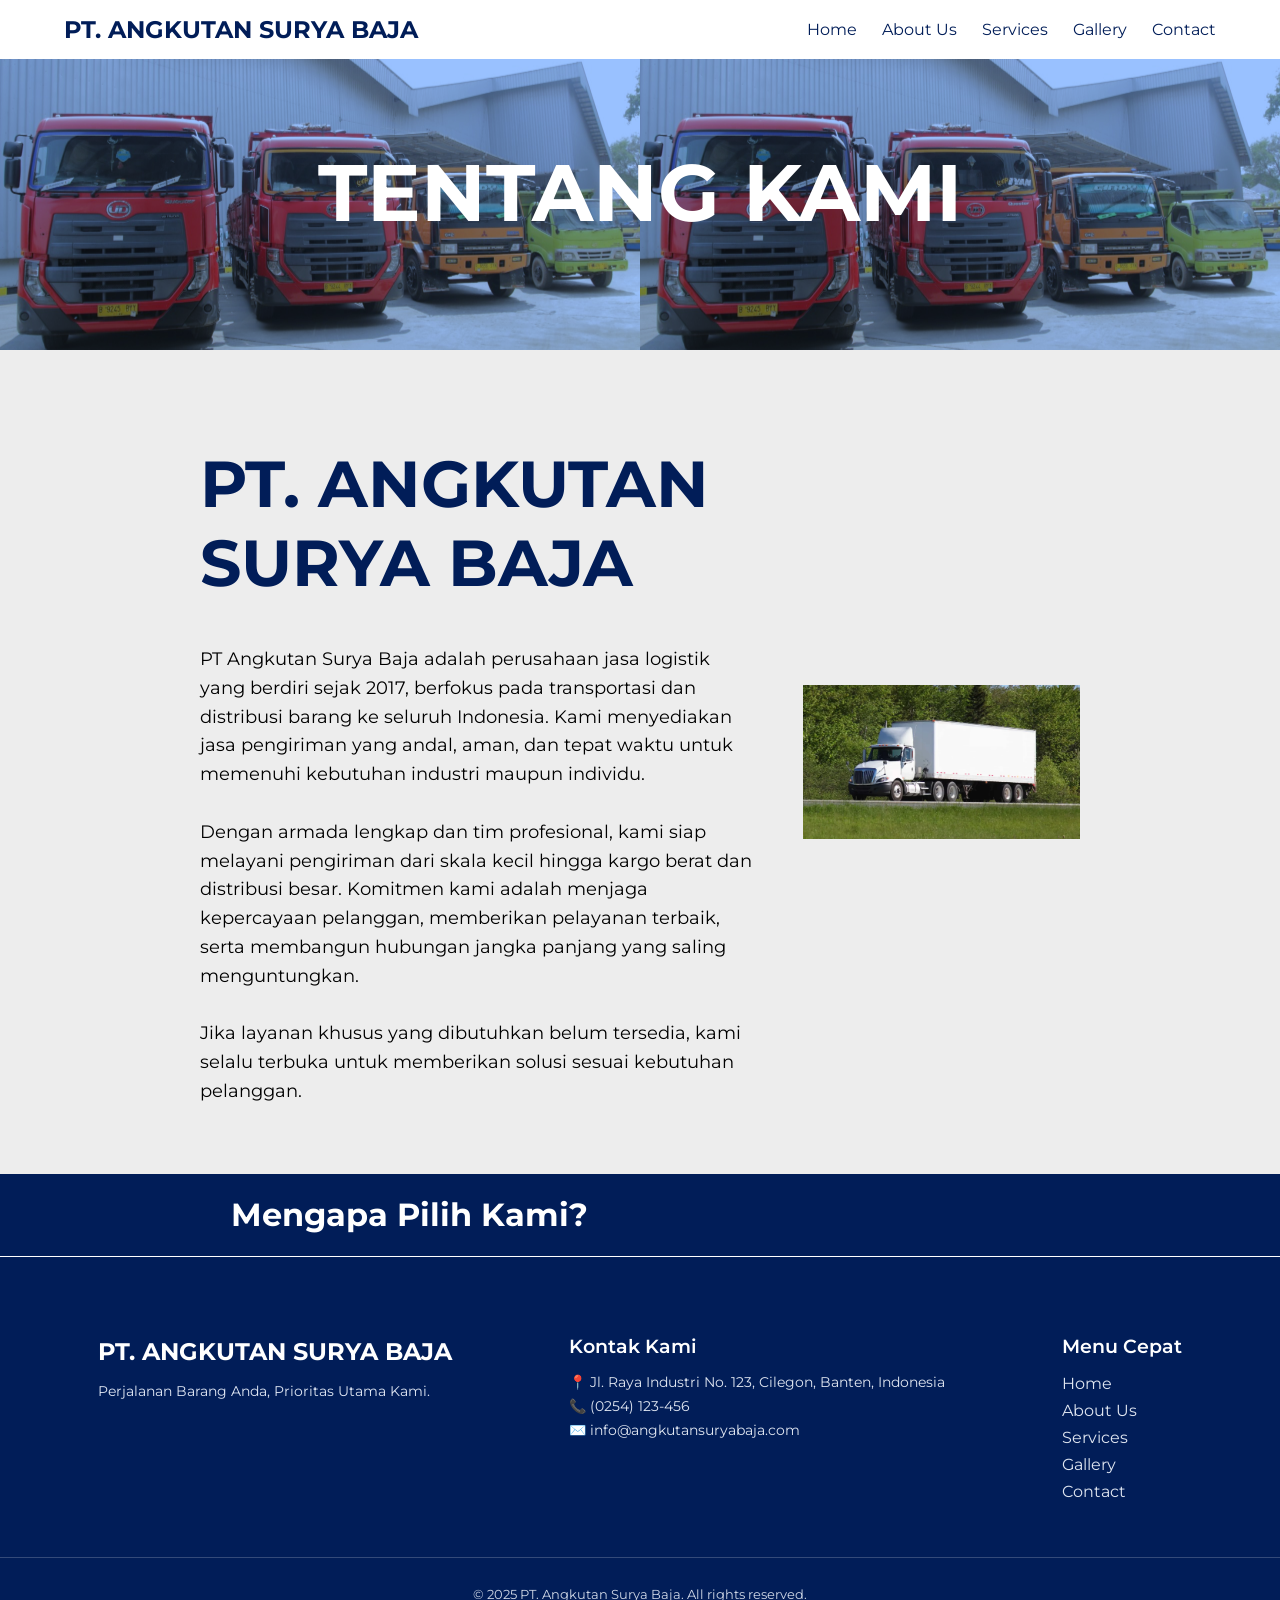
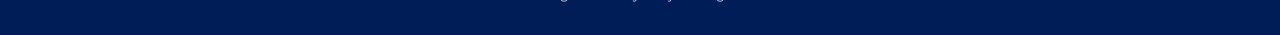
==== about.html @ 3ecd97f5 "created all files" ====
<!DOCTYPE html>
<html lang="en">
<head>
  <meta charset="UTF-8" />
  <meta name="viewport" content="width=device-width, initial-scale=1.0" />
  <title>Angkutan Surya Baja</title>

  <link href="https://fonts.googleapis.com/css2?family=Montserrat:wght@400;500;700&display=swap" rel="stylesheet">

  <link rel="stylesheet" href="style.css">
</head>

<body>
  <nav class="navbar" id="navbar">
    <a href="#" class="logo">PT. ANGKUTAN SURYA BAJA</a>
    <ul>
      <li><a href="index.html">Home</a></li>
      <li><a href="#about.html">About Us</a></li>
      <li><a href="services.html">Services</a></li>
      <li><a href="gallery.html">Gallery</a></li>
      <li><a href="#contact">Contact</a></li>
    </ul>
  </nav>

  <div class="small-banner">
    <div class="banner">
        <img src="assets/asb-trucks-1.jpg" alt="Banner">
    </div>
    <div class="banner">
        <img src="assets/asb-trucks-1.jpg" alt="Banner">
    </div>
  </div>

  <div class="banner-heading">
    <h1>TENTANG KAMI</h1>
  </div>

  <div class="company-info">
    <div id="info-text">
        <h1 class="blue">PT. ANGKUTAN <br>SURYA BAJA</h1>
        <p>
            PT Angkutan Surya Baja adalah perusahaan jasa logistik yang berdiri sejak 2017, 
            berfokus pada transportasi dan distribusi barang ke seluruh Indonesia. Kami menyediakan 
            jasa pengiriman yang andal, aman, dan tepat waktu untuk memenuhi kebutuhan industri maupun 
            individu.
            <br><br>
    
            Dengan armada lengkap dan tim profesional, kami siap melayani pengiriman dari skala kecil 
            hingga kargo berat dan distribusi besar. Komitmen kami adalah menjaga kepercayaan pelanggan, 
            memberikan pelayanan terbaik, serta membangun hubungan jangka panjang yang saling menguntungkan.
            <br><br>
    
            Jika layanan khusus yang dibutuhkan belum tersedia, kami selalu terbuka untuk memberikan solusi 
            sesuai kebutuhan pelanggan.
        </p>
    </div>
    <div id="info-image">
        <img src="assets/info-image.webp" alt="Truck">
    </div>
  </div>

  <div class="whychooseus">
    <div class="why-heading">
        <h1>Mengapa Pilih Kami?</h1>
    </div>
    <div class="why-body"></div>
  </div>
  
  
  <footer class="footer">
    <div class="footer-container">
      <div class="footer-company">
        <h2>PT. ANGKUTAN SURYA BAJA</h2>
        <p>Perjalanan Barang Anda, Prioritas Utama Kami.</p>
      </div>

      <div class="footer-info">
        <h3>Kontak Kami</h3>
        <p>📍 Jl. Raya Industri No. 123, Cilegon, Banten, Indonesia</p>
        <p>📞 (0254) 123-456</p>
        <p>✉️ info@angkutansuryabaja.com</p>
      </div>

      <div class="footer-links">
        <h3>Menu Cepat</h3>
        <ul>
          <li><a href="index.html">Home</a></li>
          <li><a href="about.html">About Us</a></li>
          <li><a href="services.html">Services</a></li>
          <li><a href="gallery.html">Gallery</a></li>
          <li><a href="contact.html">Contact</a></li>
        </ul>
      </div>
    </div>

    <div class="footer-bottom">
      <p>© 2025 PT. Angkutan Surya Baja. All rights reserved.</p>
    </div>
  </footer>


  <script src="script.js"></script>
</body>
---- style.css ----
body {
  margin: 0;
  font-family: 'Montserrat', sans-serif;
  background-color: #ededed;
}

h1 {
  color: #3d3d3d;
}

/* === Navbar Styles === */
/* === Navbar Container (Improved) === */
.navbar {
  position: fixed;
  top: 0;
  left: 0;
  width: 100%;
  display: flex;
  justify-content: space-between;
  align-items: center;
  background-color: white;
  padding: 15px 5%; /* changed from 40px to % for flexibility */
  color: #011d58;
  box-sizing: border-box; /* ensures padding doesn’t overflow width */
  transition: top 0.4s ease;
  z-index: 1000;
}


.navbar .logo {
  font-size: 1.5em;
  font-weight: bold;
  color: #011d58;
  text-decoration: none;
}

.navbar ul {
  list-style: none;
  margin: 0;
  padding: 0;
  display: flex;
  gap: 25px;
}

.navbar ul li a {
  color: #011d58;
  text-decoration: none;
  font-size: 1em;
  transition: color 0.3s ease;
}

.navbar ul li a:hover {
  color: orange;
}

.banner {
  width: 100%;
  overflow: hidden;
  position: relative;
}

.banner img {
  width: 100%;
  height: auto;
  position: absolute;
  top: 50%;              /* start from the middle */
  left: 0;
  transform: translateY(-50%); /* shift image upward by half its height */
}

.banner::after {
  content: "";
  position: absolute;
  top: 0;
  left: 0;
  width: 100%;
  height: 100%;
  background: rgba(0, 100, 255, 0.4); /* transparent blue overlay */
  mix-blend-mode: multiply; /* blends the color nicely */
}

.banner-section {
  position: absolute;
  top: 27vw;
  left: 5vw;
  color: white;
}

.banner-section h1 {
  color: white;
  font-size: 2.5vw;
  margin: 0;
}

.banner-section p {
  font-size: 5vw;
  margin-top: 1vw;
  margin-bottom: 2vw;
}

.big-banner {
  height: 55vw;
}

.small-banner {
  display: flex;
  justify-content: space-evenly;
  height: 350px;
}

.banner-heading {
  position: absolute;
  text-align: center;
  width: 100%;
  top: 90px;
}

.banner-heading h1 {
  color: white;
  font-size: 80px;
}

.blue {
  color: #011d58;
}

.learn-more-link {
  display: inline-block;
  color: white;
  text-decoration: none;
  font-weight: 600;
  font-size: 1.5vw;
  padding: 12px 24px;
  border-radius: 50px;
  transition: all 0.3s ease;
  position: relative;
  overflow: hidden;
  z-index: 1;
  background-color: #022c85;
}

/* Hover Effects */
.learn-more-link:hover {
  color: #022c85;
  transform: translateY(-3px);
  box-shadow: 0 7px 15px rgba(203, 58, 57, 0.3);
}

.learn-more-link::before {
  content: '';
  position: absolute;
  top: 0;
  left: 0;
  width: 0%;
  height: 100%;
  background-color: white;
  transition: all 0.3s ease;
  z-index: -1;
}

.learn-more-link:hover::before {
  width: 100%;
}

/* Arrow Animation */
.learn-more-link::after {
  content: '→';
  margin-left: 8px;
  transition: transform 0.3s ease;
  display: inline-block;
}

.learn-more-link:hover::after {
  transform: translateX(5px);
}

.layanan-heading {
  text-align: center;
}

.layanan-heading h1 {
  font-size: 4vw;
  font-weight: 500;
}

.layanan-heading p {
  font-size: 1.5vw;
}

.dotted-line {
  border: none;
  border-top: 5px dotted #011d58;  /* your navy color */
  width: 85%;                    /* 👈 set desired length */
  margin: 4vw auto;               /* centers it horizontally */
  margin-bottom: 0;
  position: relative;
  z-index: 2;
}

.layanan-flex {
  position: relative;
  display: flex;
  justify-content: space-evenly;
  padding: 0 7vw;
  z-index: 1;
}

.service-card {
  position: relative;
  background-color: white;
  width: 17vw;
  height: 17vw;
  text-align: center;
  border-radius: 4px;
  box-shadow: 10px 10px 0 #011d58;
  margin: 0.5vw auto;
  padding-top: 30px;
  transform-origin: top center;
}

.service-card .circle {
  position: absolute;
  top: -2vw;
  left: 50%;
  transform: translateX(-50%);
  width: 2.5vw;
  height: 2.5vw;
  border: 0.2vw solid #011d58;
  border-radius: 50%;
  background-color: transparent;
}

.weight-icon {
  width: 8vw;
}

.truck-icon {
  width: 12vw;
  margin-top: -1vw;
}

.locations-icon {
  width: 10vw;
  margin-top: -1vw;
}

.safety-icon {
  width: 8vw;
}

.service-card p {
  position: absolute;
  top: 13vw;
  font-weight: 500;
  font-size: 1vw;
  padding: 0 0.5vw;
}

.service-card:hover {
  transform: scale(1.05);  /* 👈 slightly enlarges the card */
  box-shadow: 15px 15px 0 #011d58;  /* makes the shadow more dramatic */
}

.service-card:hover .circle {
  background-color: #011d58;
}

.white-line {
  border: none;
  border-top: 5px solid white;
  width: 100%;
  margin-top: 7vw;
  opacity: 0.8;
}

.section-heading {
  font-size: 5vw;
  padding-left: 8vw;
}

.armada-trucks {
  display: flex;
  flex-wrap: wrap;
  justify-content: center;
}

.armada-cards {
  position: relative;
  flex: 1;
  height: 30vw;
  overflow: hidden;
  background-size: cover;
  background-position: center;
  cursor: pointer;
  display: flex;
  justify-content: center;
  align-items: end;
}

/* bottom glass overlay */
.armada-cards .glass {
  position: absolute;
  bottom: 0;
  left: 0;
  width: 100%;
  height: 41%;
  background: rgba(255, 255, 255, 0.25);
  backdrop-filter: blur(10px);
  -webkit-backdrop-filter: blur(10px);
  border-top: 1px solid rgba(255, 255, 255, 0.4);
  color: #fff;
  text-align: center;
  overflow: hidden;
  display: flex;
  flex-direction: column;
  justify-content: flex-start;
  align-items: center;
  transition: all 0.4s ease-in-out;
  margin-bottom: -7vw;
}

/* Hover expand effect */
.armada-cards:hover .glass {
  height: 100%;
  justify-content: center;
  background: rgba(0, 0, 0, 0.55);
  margin-bottom: 0;
}

/* Text styling */
.armada-cards h1 {
  color: white;
  font-size: 2.3vw;
  margin: 1vw 0;
}

#pickup {
  background-image: url('assets/pickup.png');
  background-size: cover;
  background-position: center;
}

#coltdiesel {
  background-image: url('assets/colt_diesel.png');
  background-size: cover;
  background-position: center;
}

#trontonbak {
  background-image: url('assets/tronton.png');
  background-size: cover;
  background-position: center;
}

#trontonlosbak {
  background-image: url('assets/tronton_losbak.png');
  background-size: cover;
  background-position: center;
}

#trailer {
  background-image: url('assets/trailer.png');
  background-size: cover;
  background-position: center;
}

.clients {
  margin: 50px 0;
  width: 100%;
  padding-top: 10px;
  padding-bottom: 50px;
  background-color: #011d58;
  text-align: center;
}

.clients h1 {
  color: white;
  font-size: 5vw;
}

.clients-list {
  display: flex;
  justify-content: space-evenly;
  color: white;
}

.client-card {
  background-color: white;
  border: solid black;
  border-width: 20px 15px 20px 15px;
  width: 8vw;
  height: 8vw;
  display: flex;
  justify-content: center;
  align-items: center;
}

.client-card img {
  width: 100%;
}
/* === Footer Styles (Adjusted to Match Theme) === */
.footer {
  background-color: #011d58; /* navy to match site sections */
  color: white;
  padding: 60px 0 20px;
  font-family: 'Montserrat', sans-serif;
}

.footer-container {
  display: flex;
  justify-content: space-around;
  flex-wrap: wrap;
  max-width: 1200px;
  margin: 0 auto;
  padding: 0 20px;
}

.footer-company h2 {
  font-weight: 700;
  margin-bottom: 10px;
  color: white;
}

.footer-company p {
  font-size: 14px;
  line-height: 1.6;
  color: #dfe6f3; /* slightly softer white */
}

.footer-info h3,
.footer-links h3 {
  margin-bottom: 15px;
  color: white; /* highlight headers with your accent color */
  font-weight: 600;
}

.footer-info p {
  font-size: 14px;
  margin: 6px 0;
  color: #e0e6f1;
}

.footer-links ul {
  list-style: none;
  padding: 0;
}

.footer-links li {
  margin: 8px 0;
}

.footer-links a {
  text-decoration: none;
  color: #e0e6f1;
  transition: color 0.3s ease;
}

.footer-links a:hover {
  color: orange;
}

.footer-bottom {
  text-align: center;
  border-top: 1px solid rgba(255, 255, 255, 0.2);
  margin-top: 40px;
  padding-top: 15px;
  font-size: 13px;
  color: #cfd7e6;
}

.company-info {
  display: flex;
  justify-content: space-around;
  margin: 50px 200px;
  gap: 50px;
}

#info-text {
  flex: 2;
}

#info-text h1 {
  font-size: 65px;
}

#info-text p {
  font-size: 18px;
  line-height: 1.6;
}

#info-image {
  display: flex;
  align-items: center;
  flex: 1;
}

#info-image img{
  width: 100%;
}

.whychooseus {
  background-color: #011d58;
  display: flex;
  justify-content: space-around;
  border-bottom: 1px solid white;
}

.why-heading h1 {
  color: white;

}

/* === Responsive (mobile) === */
@media (max-width: 768px) {
  .footer-container {
    flex-direction: column;
    align-items: center;
    text-align: center;
  }

  .footer-company,
  .footer-info,
  .footer-links {
    margin-bottom: 25px;
  }
}


/* === Responsive (for mobile) === */
@media (max-width: 768px) {
  .navbar {
    flex-direction: column;
    align-items: flex-start;
  }

  .navbar ul {
    flex-direction: column;
    width: 100%;
  }

  .navbar ul li a {
    display: block;
    padding: 10px 0;
    width: 100%;
  }
}
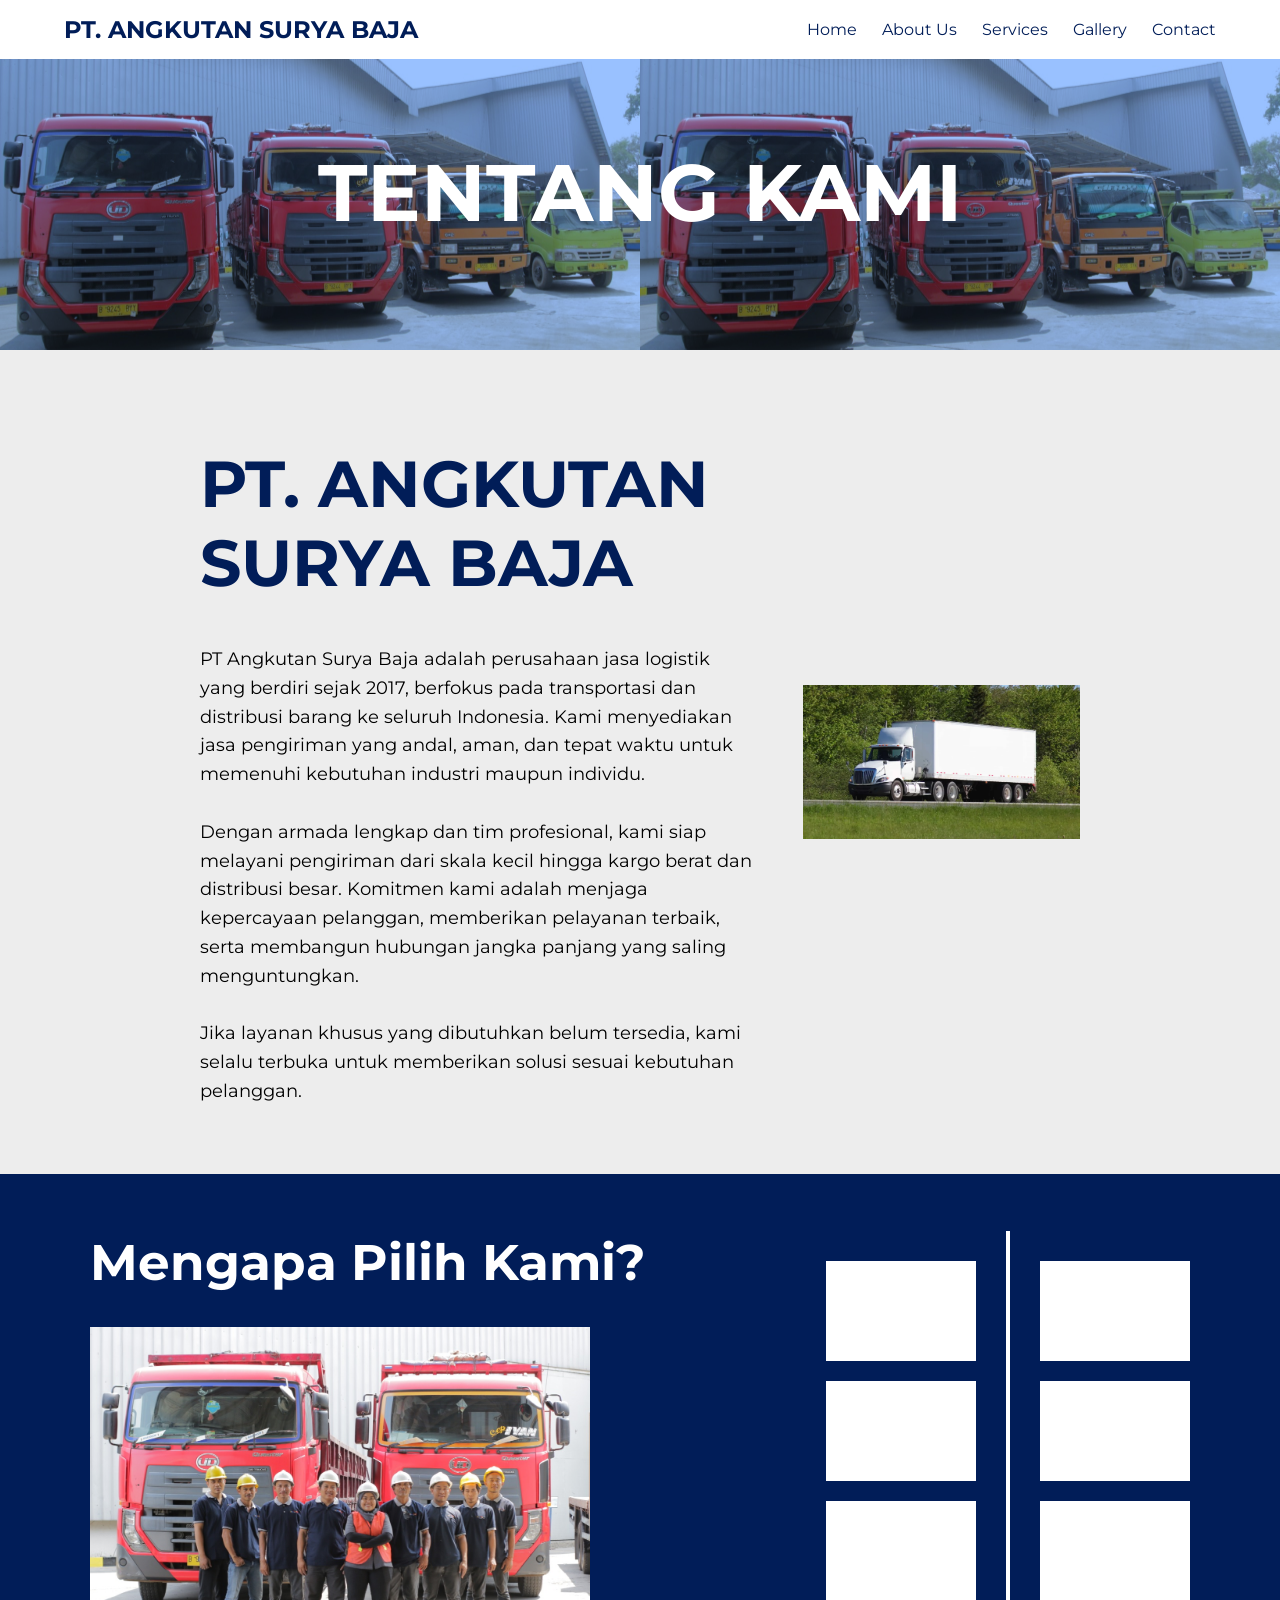
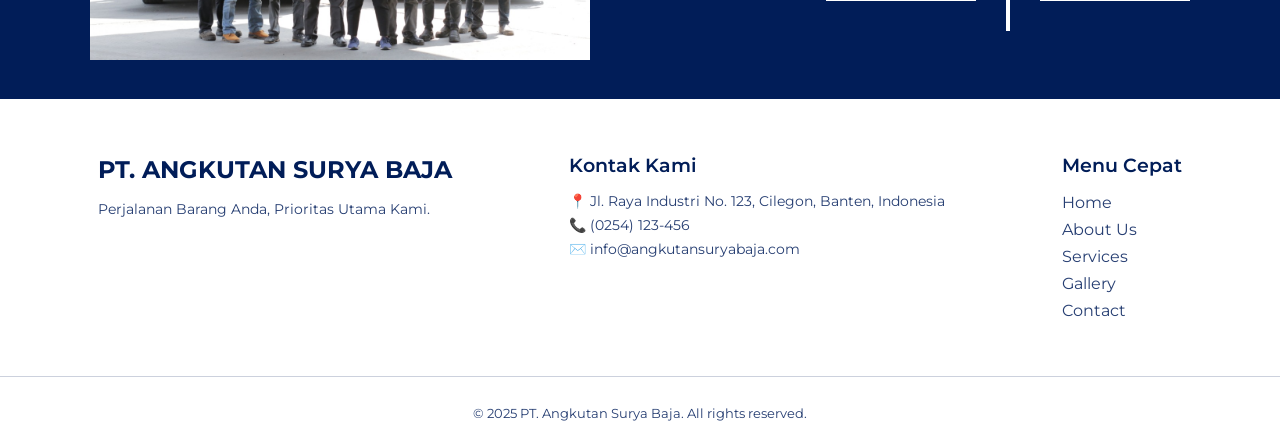
==== commit 3d39a09e: "completed about and services" ====
--- a/about.html
+++ b/about.html
@@ -62,8 +62,21 @@
   <div class="whychooseus">
     <div class="why-heading">
         <h1>Mengapa Pilih Kami?</h1>
+        <img src="assets/asb_team.jpeg" alt="Team">
     </div>
-    <div class="why-body"></div>
+    <div class="why-body">
+      <div class="why-squares">
+        <div class="why-square"></div>
+        <div class="why-square"></div>
+        <div class="why-square"></div>
+      </div>
+      <div class="why-vertical-line" aria-hidden="true"></div>
+      <div class="why-squares">
+        <div class="why-square"></div>
+        <div class="why-square"></div>
+        <div class="why-square"></div>
+      </div>
+    </div>
   </div>
   
   
@@ -100,4 +113,4 @@
 
 
   <script src="script.js"></script>
-</body>+</body>
--- a/style.css
+++ b/style.css
@@ -400,9 +400,9 @@
 }
 /* === Footer Styles (Adjusted to Match Theme) === */
 .footer {
-  background-color: #011d58; /* navy to match site sections */
-  color: white;
-  padding: 60px 0 20px;
+  background-color: white;
+  color: #011d58;
+  padding: 35px 0 12px;
   font-family: 'Montserrat', sans-serif;
 }
 
@@ -418,26 +418,26 @@
 .footer-company h2 {
   font-weight: 700;
   margin-bottom: 10px;
-  color: white;
+  color: #011d58;
 }
 
 .footer-company p {
   font-size: 14px;
   line-height: 1.6;
-  color: #dfe6f3; /* slightly softer white */
+  color: #263e72;
 }
 
 .footer-info h3,
 .footer-links h3 {
   margin-bottom: 15px;
-  color: white; /* highlight headers with your accent color */
+  color: #011d58;
   font-weight: 600;
 }
 
 .footer-info p {
   font-size: 14px;
   margin: 6px 0;
-  color: #e0e6f1;
+  color: #263e72;
 }
 
 .footer-links ul {
@@ -451,7 +451,7 @@
 
 .footer-links a {
   text-decoration: none;
-  color: #e0e6f1;
+  color: #263e72;
   transition: color 0.3s ease;
 }
 
@@ -461,11 +461,11 @@
 
 .footer-bottom {
   text-align: center;
-  border-top: 1px solid rgba(255, 255, 255, 0.2);
+  border-top: 1px solid rgba(1, 29, 88, 0.2);
   margin-top: 40px;
   padding-top: 15px;
   font-size: 13px;
-  color: #cfd7e6;
+  color: #263e72;
 }
 
 .company-info {
@@ -494,7 +494,7 @@
   flex: 1;
 }
 
-#info-image img{
+#info-image img {
   width: 100%;
 }
 
@@ -502,12 +502,44 @@
   background-color: #011d58;
   display: flex;
   justify-content: space-around;
+  padding-top: 25px;
+  padding-bottom: 35px;
   border-bottom: 1px solid white;
 }
 
 .why-heading h1 {
   color: white;
-
+  font-size: 50px;
+}
+
+.why-heading img {
+  width: 500px;
+}
+
+.why-body {
+  display: flex;
+  align-items: center;
+  justify-content: center;
+  min-height: 320px;
+  gap: 30px;
+}
+
+.why-vertical-line {
+  width: 4px;
+  height: 400px;
+  background-color: white;
+}
+
+.why-squares {
+  display: flex;
+  flex-direction: column;
+  gap: 20px;
+}
+
+.why-square {
+  width: 150px;
+  height: 100px;
+  background-color: white;
 }
 
 /* === Responsive (mobile) === */
